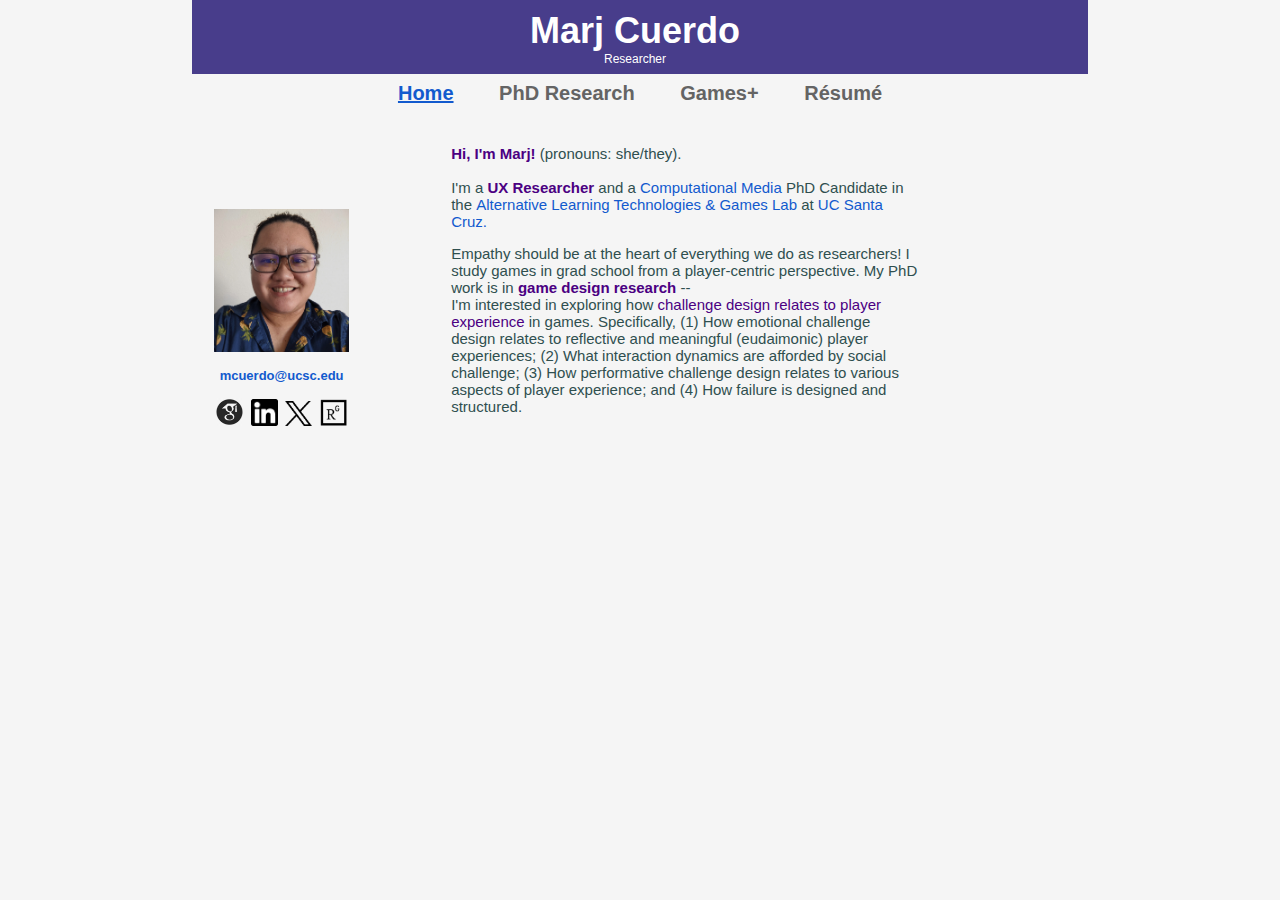
==== index.html @ 79d4a79b "Update index.html" ====
<!DOCTYPE html>
<html lang="en">
	<head>
		<meta charset="utf-8">
			<meta name="viewport" content="width=device-width, initial-scale=1.0"/>
			<meta name="description" content="Marjorie Cuerdo's website">
			<meta name="author" content=""/>
		<link rel="stylesheet" href="css/styles.css">
		<link rel="shortcut icon" href="images/marj.jpg" />
<link rel="icon" href="images/marj.jpg" />
		<title>Marj Cuerdo | UX Research</title>
	</head>
	<body>
		<header>
			<div class="cont">
				<script src="nav.js"></script>
			</div>

		</header>
			<script>			
			for (var i=0; i < document.links.length; i++) {
				if ( (document.links[i].href == document.URL) && (document.links[i].className != 'home_link') ){
					document.links[i].className = 'highlight';
				} else if (document.URL == 'https://marjcuerdo.github.io' || document.URL == 'https://marjcuerdo.github.io/index.html?fbclid=IwAR2yD6xu6q0_D3WJRXGbYhHN3ixrntsWKO4WPNejhlly_M3J7cfbbx--StY') {
					document.links[i].className = 'highlight';
				} else if (document.links[i].href == 'https://twitter.com/marj_cuerdo?ref_src=twsrc%5Etfw') {

				} else {

					document.links[i].className = '';
				}
			}
			</script>
		
		<div class="wrapper">	
			<section id="bio">
				<div class="desc">
					<p class="intro"><b class="style">Hi, I'm Marj!</b> (pronouns: she/they). <br><br>I'm a <b class="style">UX Researcher</b> and a <a href="https://www.soe.ucsc.edu/departments/computational-media" target="_blank" class="normal">Computational Media</a> PhD Candidate in the <a href="https://altgameslab.soe.ucsc.edu/" class="normal" target="_blank">Alternative Learning Technologies & Games Lab</a> at <a href="https://www.ucsc.edu/" target="_blank" class="normal">UC Santa Cruz.</a></p>

					<p class="intro_2"> 
					Empathy should be at the heart of everything we do as researchers! I study games in grad school from a player-centric perspective. My PhD work is in <b class="style">game design research</b> -- <br>I'm interested in exploring how <b class="style_normal">challenge design relates to player experience</b> in games. Specifically, (1) How emotional challenge design relates to reflective and meaningful (eudaimonic) player experiences; (2) What interaction dynamics are afforded by social challenge; (3) How performative challenge design relates to various aspects of player experience; and (4) How failure is designed and structured.<br><br>
				</div>
				
			</section>
			
			<script src="about.js"></script>
		</div>
	</body>
</html>
---- css/styles.css ----
body {
	margin: auto;
	background-color: #f5f5f5;
	color: rgb(47,79,79);
	/*width: 60%;*/
	text-align: center;
	text-decoration: none;
	font-family: 'Open Sans', sans-serif;
}

.cont {
	position: fixed;
	top: 0;
	z-index: 999;
	width: 70%;
}

.wrapper {
	width: 100%;
	height: 100%;
	display: flex;
	flex-wrap: wrap;
	flex-direction: row;
	align-items: center;
}

a {
	color: #125ace;
	font-weight: 600;
	text-decoration: none;
}

a:hover {
	color: #a891c1;
}

#links img {
	width: 2%;
	height: 5%;
}

.desc img {
	width: 50%;
	height: 50%;
}

#about {
	order: 1;
	width: 20%;
	margin-top: 100px;

	text-align: center;
	/*display: table-cell;
	vertical-align: top;
	position: relative;*/
	font-size: 13px;
	float: left;
	height: 100%;
	text-decoration: none;
	font-family: 'Open Sans', sans-serif;
}
#bio {
	order: 2;
	width: 70%;
	height: 50%;
	/*float: right;*/
	vertical-align: top;
	align-self: center;
	margin-top: 50px;
}

#twitter {
	order: 3;
	width: 40%;
	margin: 0 auto;
	padding-top: 0px;
	vertical-align: top;
	text-align: center;
	align-self: center;
}

.intro {
	text-align: left;
	/*font-size: 18px;*/

}

.intro_2 {
	text-align: left;
	/*font-size: 18px;*/
}

.desc {
	height: 100%;
	/*background-color: #e2e6e9;*/
	vertical-align: text-top;
	font-size: 15px;
	padding: 80px;
	/*padding-top: 0px;
	padding-bottom: 0px;*/
	font-family: 'Raleway', sans-serif;
	font-weight: 500;

}

.bold {
	font-weight: 600;
}

.normal {
	font-weight: 300;
}

.news a {
	text-decoration: none;
	font-weight: 500;
}

.news h3 {
	font-size: 18px;
}
.news {
	text-align: left;
	font-size: 14px; 
	font-weight: normal;
	font-family: 'Lato', sans-serif;
	line-height: 20px; 
	/*color: 	#4B0082;
	background-color: #EEF0F3;*/
	padding: 5px;
	padding-top: 10px;
}

.news ul {
	list-style-type: none;
	padding-left: 0px;
}

.month {
	font-weight: bold;
	text-decoration: none;
}

.style {
	color: 	#4B0082;
	font-weight: 600;
	font-size: 15px;
}

.style_normal {
	color: 	#4B0082;
	font-weight: 500;
	font-size: 15px;
}

h3 {
	text-align: center;
	color: #4B0082;
	font-size: 22px;
	font-family: 'Open Sans', sans-serif;
}

@media screen and (max-width: 1001px) {

	.twit {
		padding: 0px;
		padding-top: 25px;
	}

	#twitter {
		order: 3;
		width: 80%;
	}

	.wrapper {
		width: 100%;
		left:0;
		right: 0;
	}

	#bio {
		order: 1;
		width: 100%;
		float: none;
		left:0;
		right: 0;
		margin-top: 0px;
	}

	.desc {
		padding: 0px;
		padding-top: 80px;
		padding-bottom: 20px;
	}

	.news {
		font-size: 15px;
	}

	.twit {
		margin: 0 auto;
		width: 100%;
		height: 100%;
	}

	#about {
		order: 2;
		text-align: center;
		width: 100%;
		float: none;
		font-size: 20px;
		margin: 0px;
}
}

@media screen and (max-width: 700px) {

	.wrapper {
		display: flex;
		flex-flow: column;
	}
	#bio {
		order: 1;
		padding: 0px;
	}

	#about img {
		width: 60%;
	}
	#about {
		order: 2;
		padding: 0px;
		text-align: center;
		width: 100%;
		float: none;
		font-size: 18px;
		margin: 0px;
}

	#twitter {
		order: 3;
		padding: 0px;
		width: 90%;
		max-width: 100%;
	}



	/*.desc {
		order: 1;
		padding: 35px;
		padding-top: 80px;
		padding-bottom: 20px;
	}*/

	.news {
		padding: 0px;
		padding-top: 20px;
		padding-bottom: 20px;
	}
}
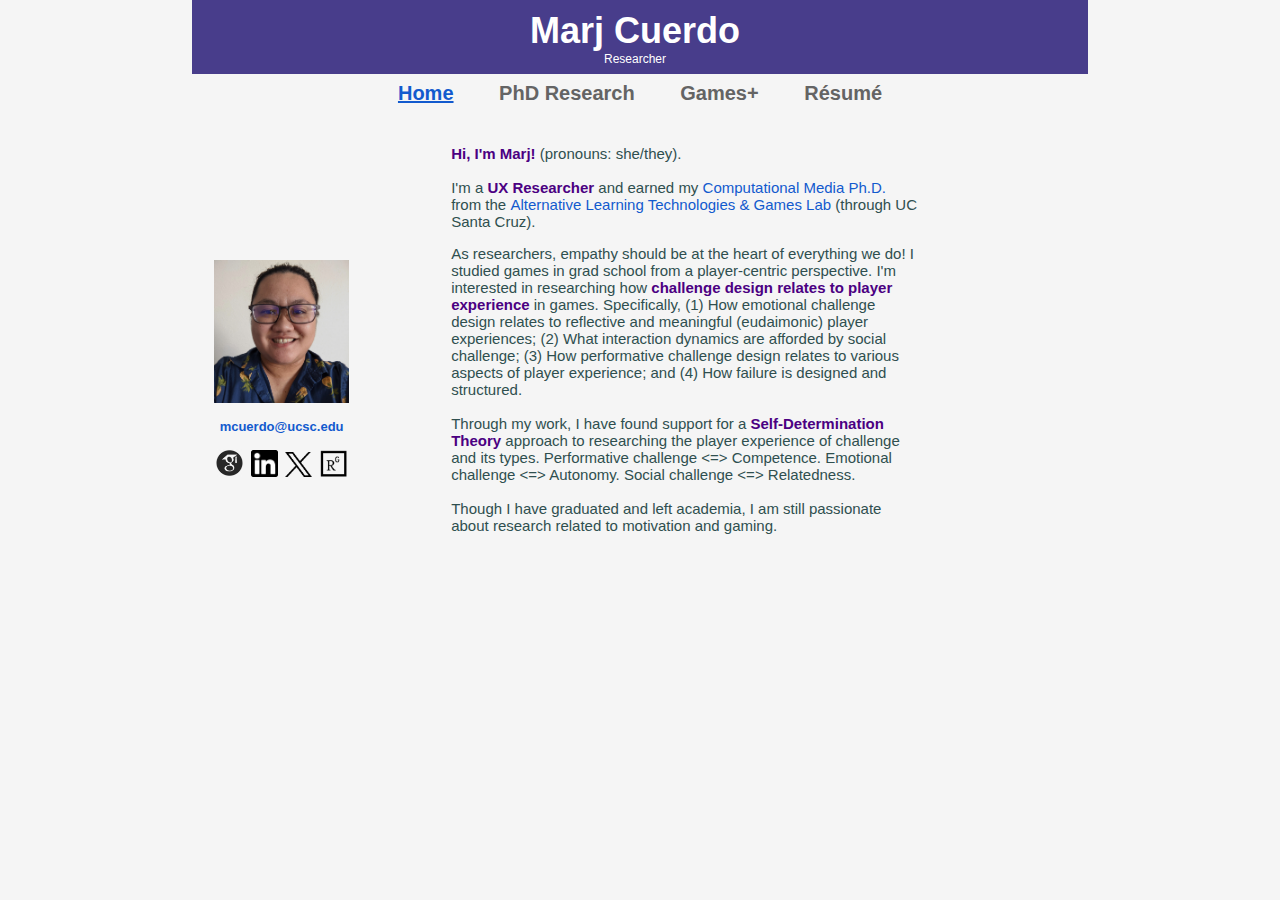
==== commit 7817ca36: "graduation update" ====
--- a/index.html
+++ b/index.html
@@ -35,10 +35,18 @@
 		<div class="wrapper">	
 			<section id="bio">
 				<div class="desc">
-					<p class="intro"><b class="style">Hi, I'm Marj!</b> (pronouns: she/they). <br><br>I'm a <b class="style">UX Researcher</b> and a <a href="https://www.soe.ucsc.edu/departments/computational-media" target="_blank" class="normal">Computational Media</a> PhD Candidate in the <a href="https://altgameslab.soe.ucsc.edu/" class="normal" target="_blank">Alternative Learning Technologies & Games Lab</a> at <a href="https://www.ucsc.edu/" target="_blank" class="normal">UC Santa Cruz.</a></p>
+					<p class="intro"><b class="style">Hi, I'm Marj!</b> (pronouns: she/they). <br><br>I'm a <b class="style">UX Researcher</b> and earned my <a href="https://engineering.ucsc.edu/departments/computational-media/" target="_blank" class="normal">Computational Media Ph.D.</a> from the <a href="https://altgameslab.soe.ucsc.edu/" class="normal" target="_blank">Alternative Learning Technologies & Games Lab</a> (through UC Santa Cruz).</p>
 
 					<p class="intro_2"> 
-					Empathy should be at the heart of everything we do as researchers! I study games in grad school from a player-centric perspective. My PhD work is in <b class="style">game design research</b> -- <br>I'm interested in exploring how <b class="style_normal">challenge design relates to player experience</b> in games. Specifically, (1) How emotional challenge design relates to reflective and meaningful (eudaimonic) player experiences; (2) What interaction dynamics are afforded by social challenge; (3) How performative challenge design relates to various aspects of player experience; and (4) How failure is designed and structured.<br><br>
+					As researchers, empathy should be at the heart of everything we do! I studied games in grad school from a player-centric perspective. I'm interested in researching how <b class="style">challenge design relates to player experience</b> in games. Specifically, (1) How emotional challenge design relates to reflective and meaningful (eudaimonic) player experiences; (2) What interaction dynamics are afforded by social challenge; (3) How performative challenge design relates to various aspects of player experience; and (4) How failure is designed and structured. <br><br>
+
+					Through my work, I have found support for a <b class="style">Self-Determination Theory</b> approach to researching the player experience of challenge and its types. Performative challenge <=> Competence. Emotional challenge <=> Autonomy. Social challenge <=> Relatedness.<br><br>
+
+					Though I have graduated and left academia, I am still passionate about research related to motivation and gaming.
+					</p>
+
+					
+					
 				</div>
 				
 			</section>
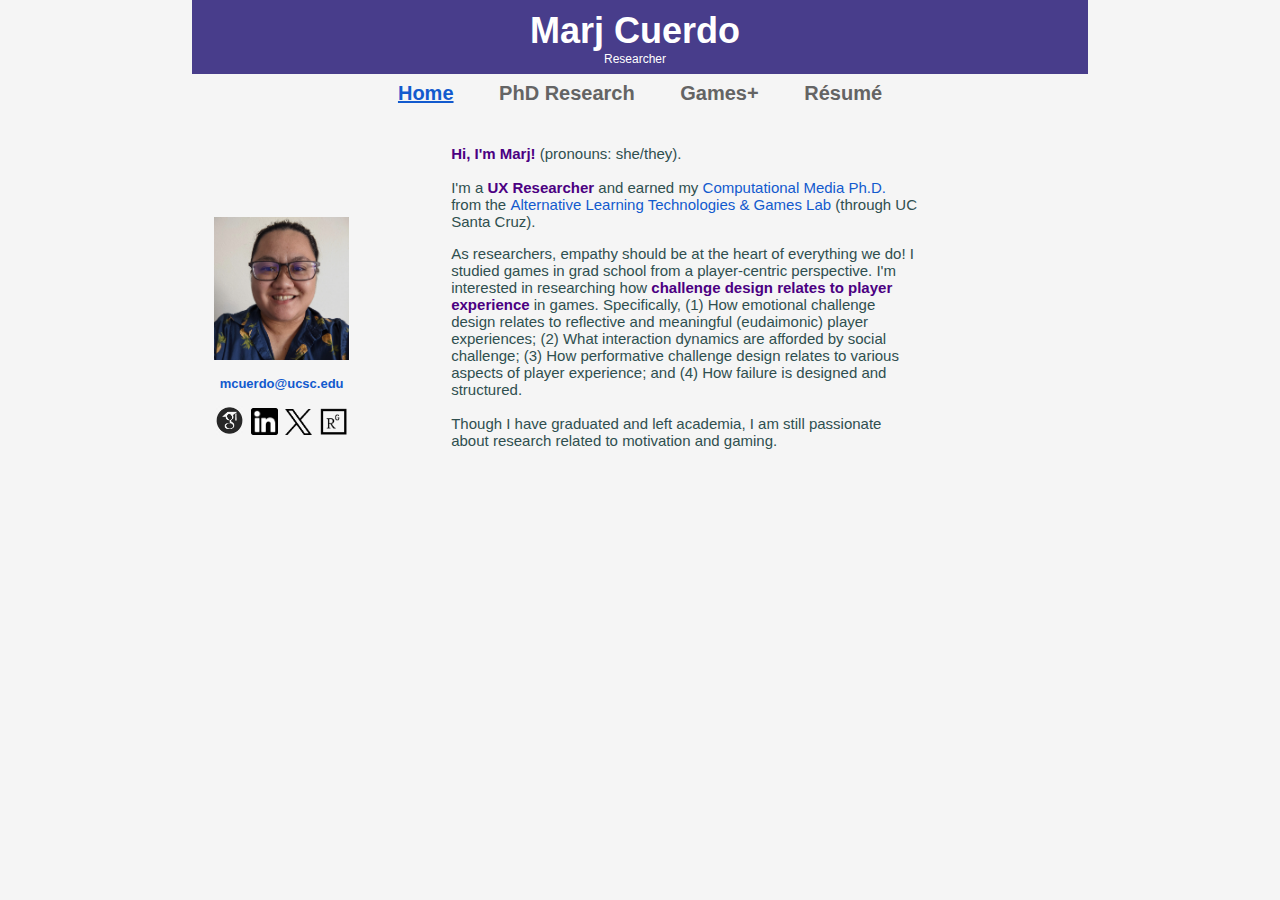
==== commit 3faaea08: "dissertation revisions" ====
--- a/index.html
+++ b/index.html
@@ -40,8 +40,6 @@
 					<p class="intro_2"> 
 					As researchers, empathy should be at the heart of everything we do! I studied games in grad school from a player-centric perspective. I'm interested in researching how <b class="style">challenge design relates to player experience</b> in games. Specifically, (1) How emotional challenge design relates to reflective and meaningful (eudaimonic) player experiences; (2) What interaction dynamics are afforded by social challenge; (3) How performative challenge design relates to various aspects of player experience; and (4) How failure is designed and structured. <br><br>
 
-					Through my work, I have found support for a <b class="style">Self-Determination Theory</b> approach to researching the player experience of challenge and its types. Performative challenge <=> Competence. Emotional challenge <=> Autonomy. Social challenge <=> Relatedness.<br><br>
-
 					Though I have graduated and left academia, I am still passionate about research related to motivation and gaming.
 					</p>
 
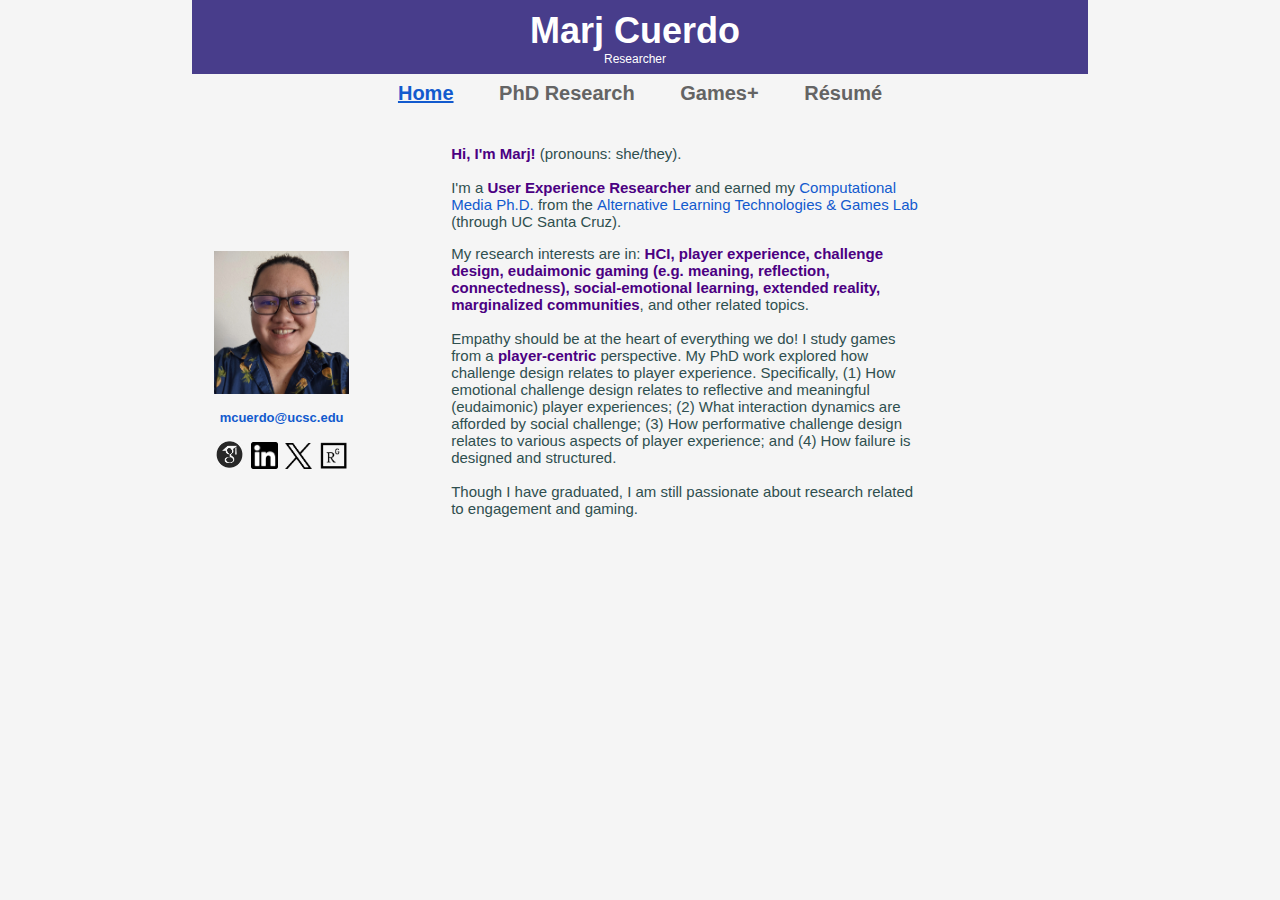
==== commit 1605ea99: "update acad" ====
--- a/index.html
+++ b/index.html
@@ -8,7 +8,7 @@
 		<link rel="stylesheet" href="css/styles.css">
 		<link rel="shortcut icon" href="images/marj.jpg" />
 <link rel="icon" href="images/marj.jpg" />
-		<title>Marj Cuerdo | UX Research</title>
+		<title>Marj Cuerdo | UX & Games Research</title>
 	</head>
 	<body>
 		<header>
@@ -35,12 +35,15 @@
 		<div class="wrapper">	
 			<section id="bio">
 				<div class="desc">
-					<p class="intro"><b class="style">Hi, I'm Marj!</b> (pronouns: she/they). <br><br>I'm a <b class="style">UX Researcher</b> and earned my <a href="https://engineering.ucsc.edu/departments/computational-media/" target="_blank" class="normal">Computational Media Ph.D.</a> from the <a href="https://altgameslab.soe.ucsc.edu/" class="normal" target="_blank">Alternative Learning Technologies & Games Lab</a> (through UC Santa Cruz).</p>
+					<p class="intro"><b class="style">Hi, I'm Marj!</b> (pronouns: she/they). <br><br>I'm a <b class="style">User Experience Researcher</b> and earned my <a href="https://engineering.ucsc.edu/departments/computational-media/" target="_blank" class="normal">Computational Media Ph.D.</a> from the <a href="https://altgameslab.soe.ucsc.edu/" class="normal" target="_blank">Alternative Learning Technologies & Games Lab</a> (through UC Santa Cruz).</p>
 
 					<p class="intro_2"> 
-					As researchers, empathy should be at the heart of everything we do! I studied games in grad school from a player-centric perspective. I'm interested in researching how <b class="style">challenge design relates to player experience</b> in games. Specifically, (1) How emotional challenge design relates to reflective and meaningful (eudaimonic) player experiences; (2) What interaction dynamics are afforded by social challenge; (3) How performative challenge design relates to various aspects of player experience; and (4) How failure is designed and structured. <br><br>
 
-					Though I have graduated and left academia, I am still passionate about research related to motivation and gaming.
+					My research interests are in: <b class="style">HCI, player experience, challenge design, eudaimonic gaming (e.g. meaning, reflection, connectedness), social-emotional learning, extended reality, marginalized communities</b>, and other related topics. <br><br>
+
+					Empathy should be at the heart of everything we do! I study games from a <b class="style">player-centric</b> perspective. My PhD work explored how challenge design relates to player experience. Specifically, (1) How emotional challenge design relates to reflective and meaningful (eudaimonic) player experiences; (2) What interaction dynamics are afforded by social challenge; (3) How performative challenge design relates to various aspects of player experience; and (4) How failure is designed and structured. <br><br> 
+
+					Though I have graduated, I am still passionate about research related to engagement and gaming.
 					</p>
 
 					
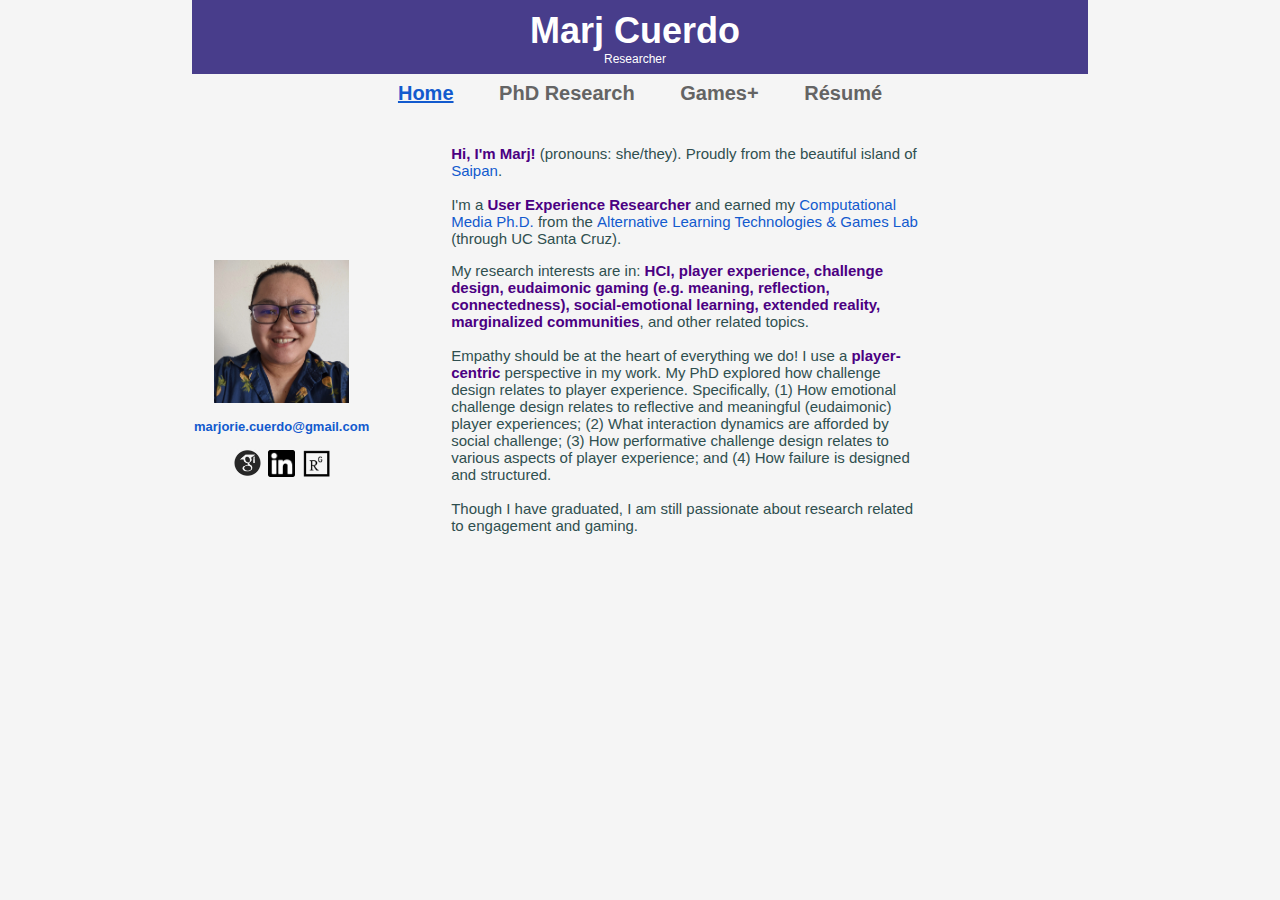
==== commit 363609c2: "update acad" ====
--- a/index.html
+++ b/index.html
@@ -35,13 +35,13 @@
 		<div class="wrapper">	
 			<section id="bio">
 				<div class="desc">
-					<p class="intro"><b class="style">Hi, I'm Marj!</b> (pronouns: she/they). <br><br>I'm a <b class="style">User Experience Researcher</b> and earned my <a href="https://engineering.ucsc.edu/departments/computational-media/" target="_blank" class="normal">Computational Media Ph.D.</a> from the <a href="https://altgameslab.soe.ucsc.edu/" class="normal" target="_blank">Alternative Learning Technologies & Games Lab</a> (through UC Santa Cruz).</p>
+					<p class="intro"><b class="style">Hi, I'm Marj!</b> (pronouns: she/they). Proudly from the beautiful island of <a href="https://youtu.be/Q4gl51A41OE?si=ZfSNP7DDeGcW4R6E" class="normal" target="_blank">Saipan</a>. <br><br>I'm a <b class="style">User Experience Researcher</b> and earned my <a href="https://engineering.ucsc.edu/departments/computational-media/" target="_blank" class="normal">Computational Media Ph.D.</a> from the <a href="https://altgameslab.soe.ucsc.edu/" class="normal" target="_blank">Alternative Learning Technologies & Games Lab</a> (through UC Santa Cruz).</p>
 
 					<p class="intro_2"> 
 
 					My research interests are in: <b class="style">HCI, player experience, challenge design, eudaimonic gaming (e.g. meaning, reflection, connectedness), social-emotional learning, extended reality, marginalized communities</b>, and other related topics. <br><br>
 
-					Empathy should be at the heart of everything we do! I study games from a <b class="style">player-centric</b> perspective. My PhD work explored how challenge design relates to player experience. Specifically, (1) How emotional challenge design relates to reflective and meaningful (eudaimonic) player experiences; (2) What interaction dynamics are afforded by social challenge; (3) How performative challenge design relates to various aspects of player experience; and (4) How failure is designed and structured. <br><br> 
+					Empathy should be at the heart of everything we do! I use a <b class="style">player-centric</b> perspective in my work. My PhD explored how challenge design relates to player experience. Specifically, (1) How emotional challenge design relates to reflective and meaningful (eudaimonic) player experiences; (2) What interaction dynamics are afforded by social challenge; (3) How performative challenge design relates to various aspects of player experience; and (4) How failure is designed and structured. <br><br> 
 
 					Though I have graduated, I am still passionate about research related to engagement and gaming.
 					</p>
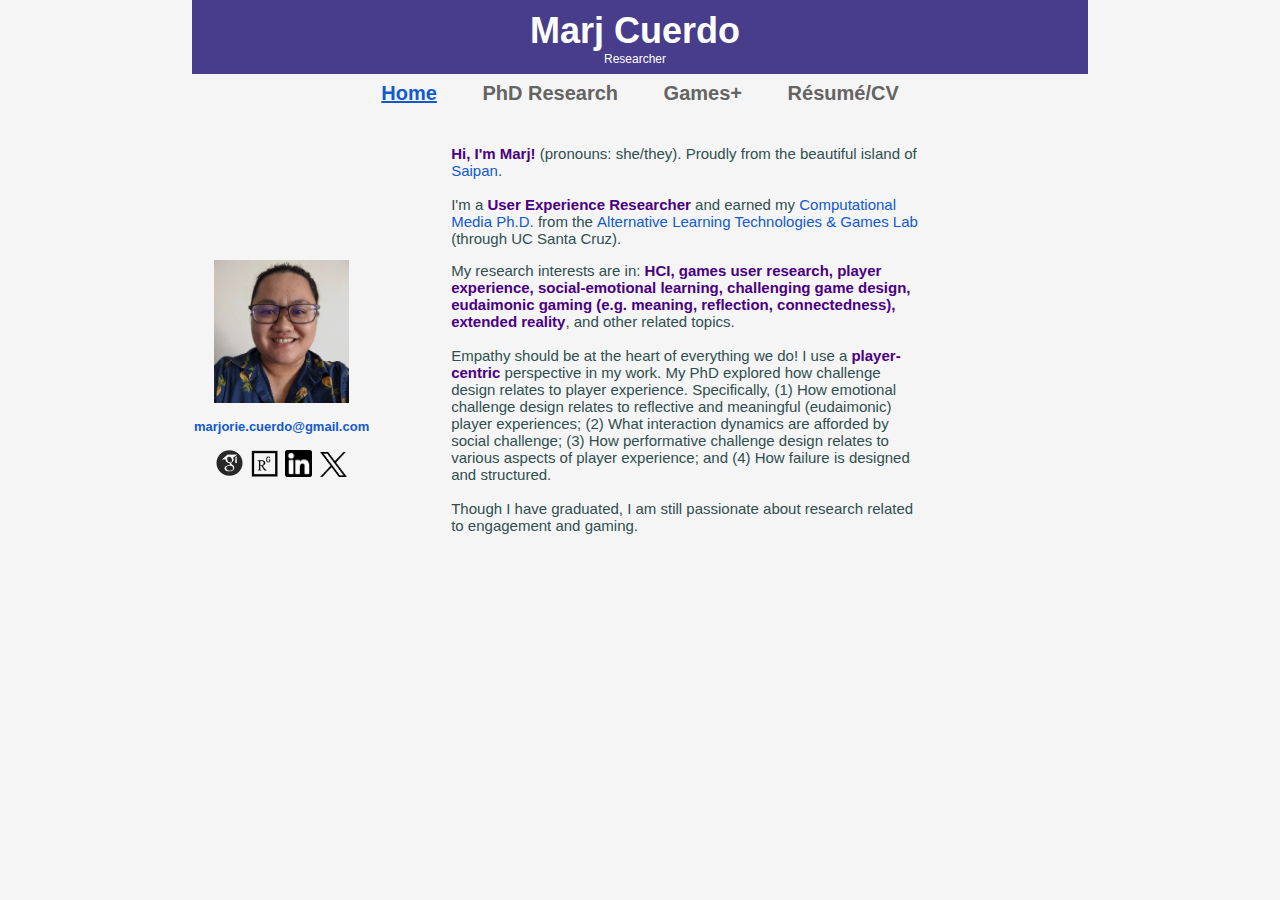
==== commit 42d21c7e: "Update index.html" ====
--- a/index.html
+++ b/index.html
@@ -39,7 +39,8 @@
 
 					<p class="intro_2"> 
 
-					My research interests are in: <b class="style">HCI, player experience, challenge design, eudaimonic gaming (e.g. meaning, reflection, connectedness), social-emotional learning, extended reality, marginalized communities</b>, and other related topics. <br><br>
+					My research interests are in: <b class="style">HCI, games user research, player experience, social-emotional learning, challenging game
+design, eudaimonic gaming (e.g. meaning, reflection, connectedness), extended reality</b>, and other related topics. <br><br>
 
 					Empathy should be at the heart of everything we do! I use a <b class="style">player-centric</b> perspective in my work. My PhD explored how challenge design relates to player experience. Specifically, (1) How emotional challenge design relates to reflective and meaningful (eudaimonic) player experiences; (2) What interaction dynamics are afforded by social challenge; (3) How performative challenge design relates to various aspects of player experience; and (4) How failure is designed and structured. <br><br> 
 
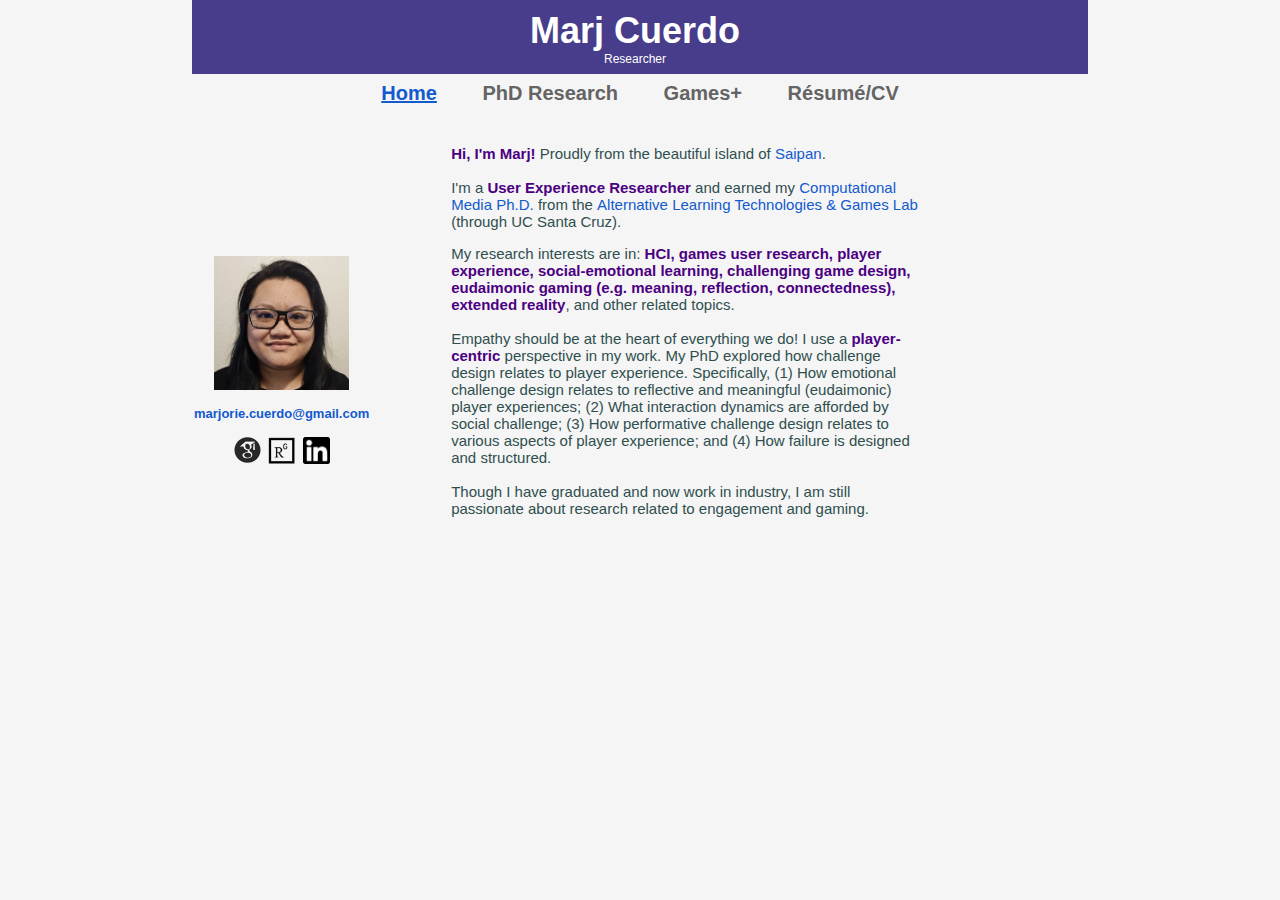
==== commit 4f5cca33: "update photo" ====
--- a/index.html
+++ b/index.html
@@ -8,7 +8,7 @@
 		<link rel="stylesheet" href="css/styles.css">
 		<link rel="shortcut icon" href="images/marj.jpg" />
 <link rel="icon" href="images/marj.jpg" />
-		<title>Marj Cuerdo | UX & Games Research</title>
+		<title>Marj Cuerdo | UX Research</title>
 	</head>
 	<body>
 		<header>
@@ -35,7 +35,7 @@
 		<div class="wrapper">	
 			<section id="bio">
 				<div class="desc">
-					<p class="intro"><b class="style">Hi, I'm Marj!</b> (pronouns: she/they). Proudly from the beautiful island of <a href="https://youtu.be/Q4gl51A41OE?si=ZfSNP7DDeGcW4R6E" class="normal" target="_blank">Saipan</a>. <br><br>I'm a <b class="style">User Experience Researcher</b> and earned my <a href="https://engineering.ucsc.edu/departments/computational-media/" target="_blank" class="normal">Computational Media Ph.D.</a> from the <a href="https://altgameslab.soe.ucsc.edu/" class="normal" target="_blank">Alternative Learning Technologies & Games Lab</a> (through UC Santa Cruz).</p>
+					<p class="intro"><b class="style">Hi, I'm Marj!</b> Proudly from the beautiful island of <a href="https://youtu.be/Q4gl51A41OE?si=ZfSNP7DDeGcW4R6E" class="normal" target="_blank">Saipan</a>. <br><br>I'm a <b class="style">User Experience Researcher</b> and earned my <a href="https://engineering.ucsc.edu/departments/computational-media/" target="_blank" class="normal">Computational Media Ph.D.</a> from the <a href="https://altgameslab.soe.ucsc.edu/" class="normal" target="_blank">Alternative Learning Technologies & Games Lab</a> (through UC Santa Cruz).</p>
 
 					<p class="intro_2"> 
 
@@ -44,7 +44,7 @@
 
 					Empathy should be at the heart of everything we do! I use a <b class="style">player-centric</b> perspective in my work. My PhD explored how challenge design relates to player experience. Specifically, (1) How emotional challenge design relates to reflective and meaningful (eudaimonic) player experiences; (2) What interaction dynamics are afforded by social challenge; (3) How performative challenge design relates to various aspects of player experience; and (4) How failure is designed and structured. <br><br> 
 
-					Though I have graduated, I am still passionate about research related to engagement and gaming.
+					Though I have graduated and now work in industry, I am still passionate about research related to engagement and gaming.
 					</p>
 
 					
